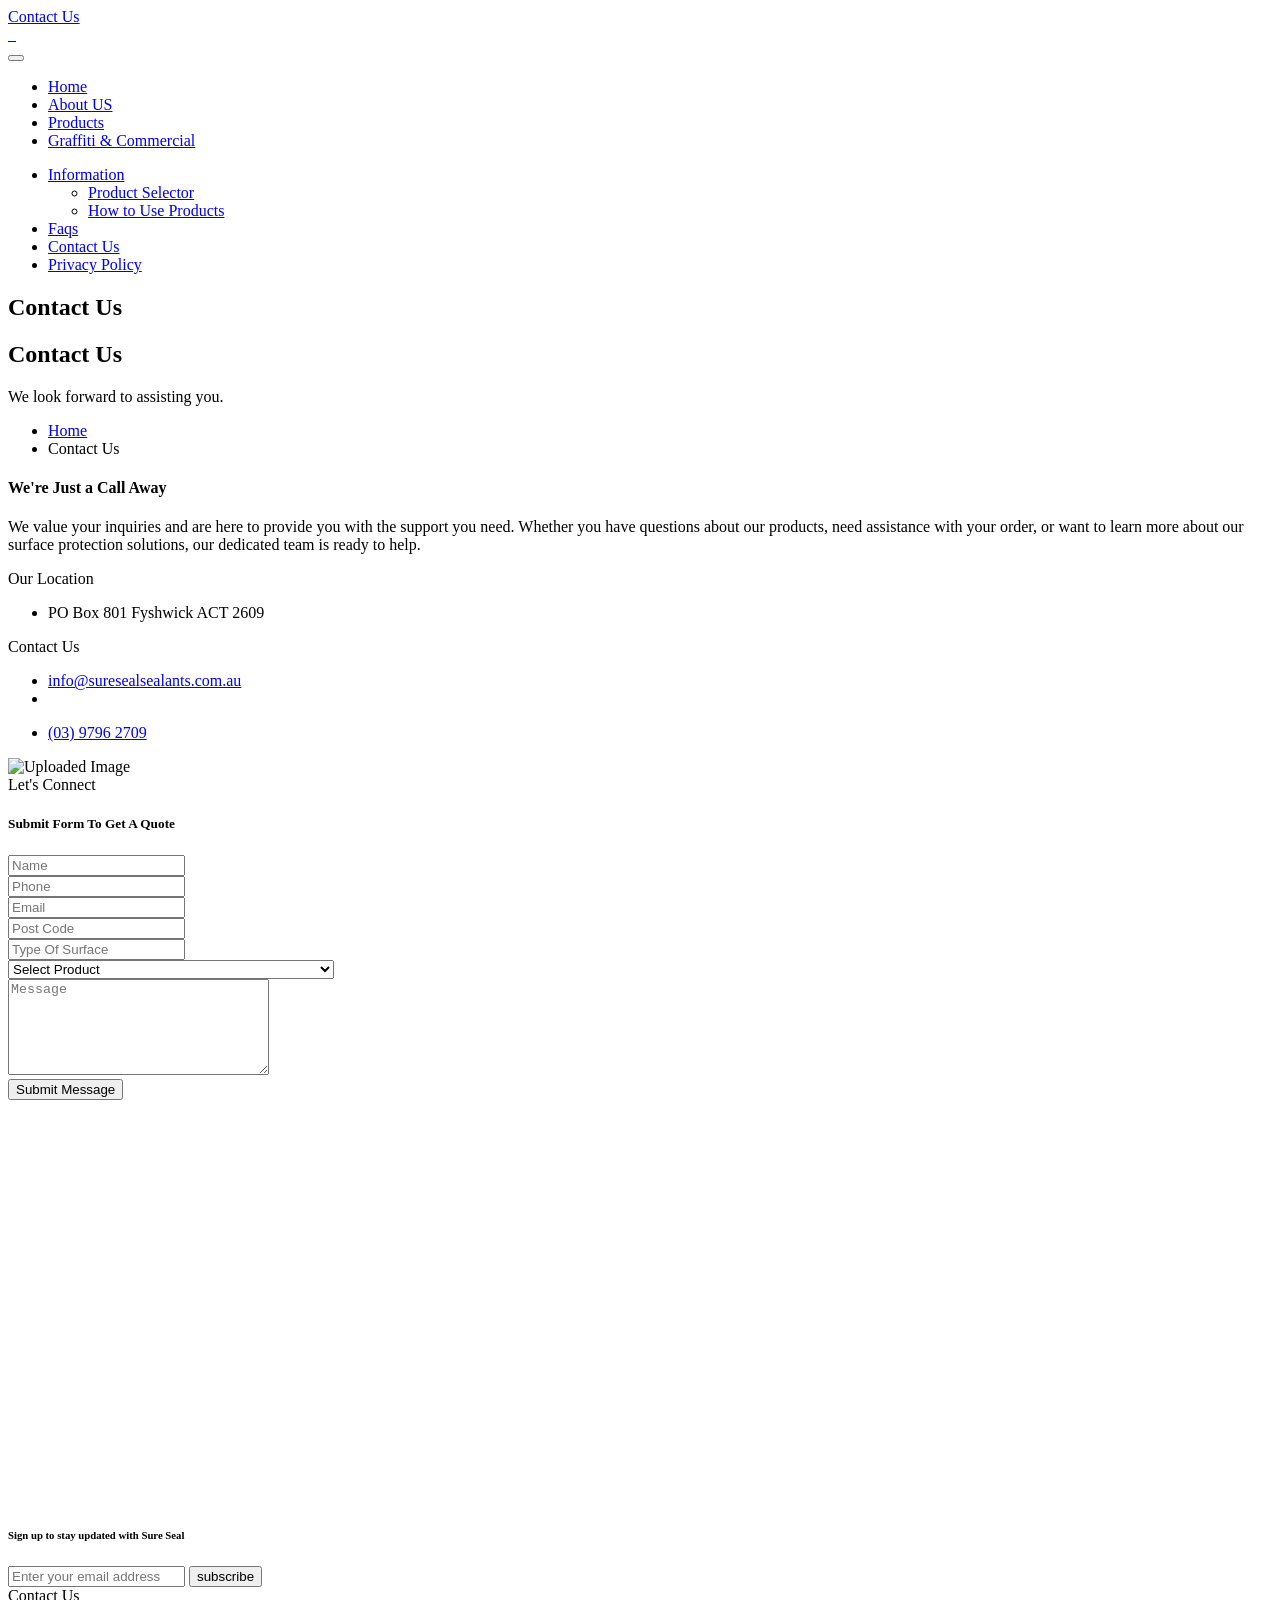
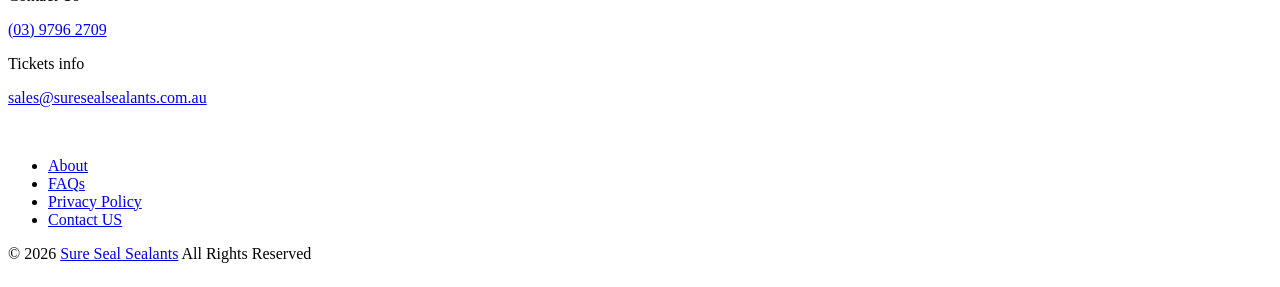
==== contact.html @ 25b6110b "Fix mobile responsiveness: add mobile-specific CSS and force visibility for animated elements" ====
<!DOCTYPE html>
<html class="no-js" lang="en">

<head>
    <!-- Google tag (gtag.js) --> 
 <script async src="https://www.googletagmanager.com/gtag/js?id=G-25EXJHK6M9"></script>
 <script> window.dataLayer = window.dataLayer || []; function gtag(){dataLayer.push(arguments);} gtag('js', new Date()); gtag('config', 'G-25EXJHK6M9'); </script>
 
    <title>Sure Seal Sealants | Sure Seal has been established in Australia since 2002, manufacturing a superior line of impregnators, sealers &amp; cleaners for the protection of many surfaces, as well as state-of-the-art anti-graffiti products.</title>
    <meta charset="utf-8">
    <meta http-equiv="X-UA-Compatible" content="IE=edge">
    <meta name="author" content="Sure Seal Sealants">
    <meta name="viewport" content="width=device-width,initial-scale=1.0,maximum-scale=1">
    <meta name="description" content="Sure Seal has been established in Australia since 2002, manufacturing a superior line of impregnators, sealers &amp; cleaners for the protection of many surfaces, as well as state-of-the-art anti-graffiti products.">
    <!-- favicon icon -->
    <link rel="shortcut icon" href="public/img/logo/favicon.png">
    <link rel="apple-touch-icon" href="public/img/logo/favicon.png">
    <link rel="apple-touch-icon" sizes="72x72" href="public/img/logo/favicon.png">
    <link rel="apple-touch-icon" sizes="114x114" href="public/img/logo/favicon.png">
    <!-- style sheets and font icons  -->
    <link rel="stylesheet" type="text/css" href="public/css/font-icons.min.css">
    <link rel="stylesheet" type="text/css" href="public/css/theme-vendors.min.css">
    <link rel="stylesheet" type="text/css" href="public/css/style.css">
    <link rel="stylesheet" type="text/css" href="public/css/responsive.css">
    <link rel="stylesheet" type="text/css" href="public/css/mobile-fixes.css">

</head>

<body data-mobile-nav-style="classic">


    <!-- start header -->
    <header class="header-with-topbar">
        <div class="top-bar navbar-light bg-black d-none d-md-block">
            <div class="container-lg nav-header-container">
                <div class="d-flex flex-wrap align-items-center justify-content-between">
                    <div class="col-12 col-md-3 header-social-icon d-none d-md-inline-block me-auto ps-lg-0 border-0">
                        <a href="https://www.facebook.com/" target="_blank"><i class="fa-brands fa-facebook-f"></i></a>
                        <a href="http://www.twitter.com" target="_blank"><i class="fa-brands fa-twitter"></i></a>
                        <a href="http://www.linkedin.com" target="_blank"><i class="fa-brands fa-linkedin-in"></i></a>
                        <a href="https://www.youtube.com/@suresealsealants1004" target="_blank"><i class="fa-brands fa-youtube"></i></a>
                    </div>

                    <div class="col-12 col-md-3 text-end d-none d-md-inline-block">
                                                 
                        <a href="tel:+0397962709" class="btn btn-fancy btn-large btn-fast-blue btn-round-edge no-margin-bottom button_menu"><i class="feather icon-feather-phone-call"></i> Contact Us</a>
                    </div>
                </div>
            </div>
        </div>
        <!-- start navigation -->
        <nav class="navbar navbar-expand-lg top-space navbar-light bg-white header-light fixed-top header-reverse-scroll menu-logo-center">
            <div class="container-fluid nav-header-container">
                <div class="col-6 px-lg-0 menu-logo">
                    <a class="navbar-brand" href="index.html">
                        <img src="public/img/logo/ss_sealnuts.png" class="default-logo" alt="">
                        <img src="public/img/logo/favicon.png" class="alt-logo" alt="">
                        <img src="public/img/logo/ss_sealnuts.png" class="mobile-logo" alt="">
                    </a>
                </div>
                <div class="col-auto col-lg-12 px-lg-0 menu-order">
                    <button class="navbar-toggler float-end" type="button" data-bs-toggle="collapse" data-bs-target="#navbarNav" aria-controls="navbarNav" aria-label="Toggle navigation">
                        <span class="navbar-toggler-line"></span>
                        <span class="navbar-toggler-line"></span>
                        <span class="navbar-toggler-line"></span>
                        <span class="navbar-toggler-line"></span>
                    </button>
                    <div class=" collapse navbar-collapse justify-content-between" id="navbarNav">
                        <ul class="navbar-nav alt-font navbar-left justify-content-end">
                            <li class="nav-item"><a href="index.html" class="nav-link text-uppercase">Home</a></li>
                            <li class="nav-item"><a href="about-us.html" class="nav-link text-uppercase">About US</a></li>
                            <li class="nav-item"><a href="products.html" class="nav-link text-uppercase">Products</a></li>
                            <li class="nav-item"><a href="graffiti-and-commercial.html" class="nav-link text-uppercase">Graffiti & Commercial</a></li>
                        </ul>
                        <ul class="navbar-nav alt-font navbar-right justify-content-start">
                            
                            <li class="nav-item dropdown simple-dropdown">
                                <a href="contact.html#" class="nav-link text-uppercase">Information</a>
                                <i class="fa fa-angle-down dropdown-toggle" data-bs-toggle="dropdown" aria-hidden="true"></i>
                                <ul class="dropdown-menu" role="menu">
                                    
                                    <li class="dropdown"><a href="product-selector.html">Product Selector</a></li>
                                    
                                    <li class="dropdown"><a href="how-do-i-use-the-product.html">How to Use Products</a></li>
                                    
                                </ul>
                            </li>
                            <li class="nav-item"><a href="faq.html" class="nav-link text-uppercase">Faqs</a></li>
                            <li class="nav-item"><a href="contact.html" class="nav-link text-uppercase">Contact Us</a></li>
                            <li class="nav-item"><a href="privacy-policy.html" class="nav-link text-uppercase">Privacy Policy</a></li>
                        </ul>
                    </div>
                </div>
            </div>
        </nav>
        <!-- end navigation -->
    </header>
    <!-- end header -->

<section class="parallax padding-40px-tb main_bread_cumb" data-parallax-background-ratio="0.5"
    style="background-image:url('public/img/banner.jpg');">
    <div class="opacity-extra-medium bg-extra-dark-gray"></div>
    <div class="container">
        <div class="row align-items-stretch justify-content-center small-screen">
            <div class="col-12 position-relative page-title-extra-small text-center d-flex align-items-center justify-content-center flex-column">
                <h2 class="text-white alt-font font-weight-600 w-55 md-w-65 sm-w-80 center-col xs-w-100 letter-spacing-minus-1px line-height-50 sm-line-height-45 xs-line-height-30 no-margin-bottom">Contact Us</h2>
            </div>
            <div class="down-section text-center">
                <a href="contact.html#about" class="section-link">
                    <i class="ti-arrow-down icon-extra-small text-white bg-transparent-black padding-15px-all xs-padding-10px-all border-radius-100"></i>
                </a>
            </div>
        </div>
    </div>
</section>

<section class="bg-light-gray padding-20px-tb sm-padding-30px-tb page-title-small">
    <div class="container">
        <div class="row align-items-center justify-content-center">
            <div class="col-xl-8 col-lg-6 text-center text-lg-start">
                <h1 class="alt-font text-extra-dark-gray font-weight-500 no-margin-bottom d-inline-block">Contact Us</h1>
                <span class="alt-font text-medium d-block d-md-inline-block sm-margin-5px-top">We look forward to assisting you.</span>
            </div>
            <div class="col-xl-4 col-lg-6 text-center text-lg-end breadcrumb justify-content-center justify-content-lg-end text-small alt-font md-margin-15px-top">
                <ul>
                    <li><a href="index.html">Home</a></li>
                    <li>Contact Us</li>
                </ul>
            </div>
        </div>
    </div>
</section>

<section id="ticket-packages">
    <div class="container">
                <div class="row align-items-center justify-content-between">
            <div class="col-12 col-lg-4 text-center text-lg-start md-margin-6-rem-bottom wow animate__fadeInRight"
                data-wow-delay="0.2s">
                <h4 class="alt-font font-weight-600 text-extra-dark-gray">We&#039;re Just a Call Away</h4>
                <p>We value your inquiries and are here to provide you with the support you need. Whether you have questions about our products, need assistance with your order, or want to learn more about our surface protection solutions, our dedicated team is ready to help.</p>
            </div>
            <div class="col-12 col-lg-7 ps-lg-0 md-padding-25px-left md-padding-35px-right sm-padding-15px-lr">

               
                    <div class="row row-cols-1 row-cols-md-2 align-items-center sm-no-margin-lr">
                        <div class="col pricing-table-style-02 text-center px-0 wow animate__fadeInRight" data-wow-delay="0.2s">
                            <!-- start pricing table -->
                            <div class="pricing-table pricing-popular bg-white box-shadow-medium border-radius-4px">
                                <!-- start pricing header -->
                                <div class="pricing-header bg-fast-blue padding-20px-tb">
                                    <div
                                        class="alt-font font-weight-600 text-medium text-white text-uppercase letter-spacing-1px">
                                    Our Location</div>
                                </div>
                                <div class="pricing-body padding-40px-tb">
                                    <div class="feature-box-icon">
                                        <i class="line-icon-Location-2 icon-medium text-fast-blue"></i>
                                    </div>
                                    <ul class="list-style-03">
                                        <li class="">
                                            <p class="w-75 m-auto"><a class="text-dark"> PO Box 801 Fyshwick ACT 2609 </a></p>
                                        </li>
                                    </ul>
                                </div>
                            </div>
                            <!-- end pricing table -->
                        </div>
                        <div class="col pricing-table-style-02 text-center px-0 sm-margin-30px-bottom xs-margin-15px-bottom wow animate__fadeIn" style="z-index: 100;"
                            data-wow-delay="0.4s">
                            <!-- start pricing table -->
                            <div class="pricing-table bg-white box-shadow-medium border-radius-4px">
                                <!-- start pricing header -->
                                <div class="pricing-header bg-yellow padding-20px-tb">
                                    <div
                                        class="alt-font font-weight-600 text-medium text-black text-uppercase letter-spacing-1px">
                                        Contact Us</div>
                                </div>
                                <div class="pricing-body padding-20px-tb">
                                    <div class="feature-box-icon">
                                        <i class="line-icon-Mail-Read icon-medium text-fast-blue"></i>
                                    </div>
                                    <ul class="list-style-03">
                                        <li><a href="contact.html#" class="text-dark">info@suresealsealants.com.au</a></li>
                                        <li>&nbsp;</li>
                                    </ul>
                                    <div class="feature-box-icon">
                                        <i class="line-icon-Phone-2 icon-medium text-fast-blue"></i>
                                    </div>
                                    <ul class="list-style-03">
                                        <li><a href="tel:(03)97962709" class="text-dark"><span>(03) 9796 2709</span></a></li>
                                    </ul>
                                </div>
                            </div>
                            <!-- end pricing table -->
                        </div>
                    </div>

            </div>
        </div>
            </div>
</section>


<section class="cover-background big-section contact_section xs-no-padding-tb xs-border-tb border-color-medium-gray wow animate__fadeIn bg_f7f7f7" id="contact-form">
    <div class="container xs-no-padding-lr">
        <div class="row justify-content-center justify-content-lg-end">
            <div class="col-lg-5">
                <img src="public/uploads/1745399709_co.png" alt="Uploaded Image">

            </div>
            <div class="col-lg-7">
                <div class="text-center bg-white box-shadow-large border-radius-6px padding-5-rem-tb padding-5-rem-lr sm-padding-5-rem-all xs-padding-3-half-rem-lr xs-padding-3-rem-tb xs-no-border-radius">
                    <span class="alt-font text-medium text-fast-blue text-uppercase font-weight-500 d-block margin-15px-bottom sm-margin-10px-bottom">Let&#039;s Connect</span>
                    <h5 class="alt-font text-dark-charcoal font-weight-700 text-uppercase letter-spacing-minus-1px margin-40px-bottom w-80 mx-auto xs-w-100">
                         Submit Form To Get A Quote</h5>
                    <!-- start contact form -->
                    <form onsubmit="handleContactSubmit(event)" class="margin-30px-bottom">
                        <div class="row">
                            <div class="col-lg-6">
                                <input class="medium-input border-radius-5px margin-25px-bottom required"
                                    type="text" name="name" placeholder="Name" />
                            </div>
                            <div class="col-lg-6">
                                <input class="medium-input border-radius-5px margin-25px-bottom required"
                                    type="text" name="phone" placeholder="Phone" />
                            </div>
                            <div class="col-lg-6">
                                <input class="medium-input border-radius-5px margin-25px-bottom required"
                                    type="email" name="email" placeholder="Email" />
                            </div>
                            <div class="col-lg-6">
                                <input class="medium-input border-radius-5px margin-25px-bottom required"
                                    type="text" name="code" placeholder="Post Code" />
                            </div>
                            <div class="col-lg-12">
                                <input class="medium-input border-radius-5px margin-25px-bottom required"
                                    type="text" name="surface" placeholder="Type Of Surface" />
                            </div>
                            <div class="col-lg-12">
                                <select name="product"
                                    class="medium-input border-radius-5px margin-25px-bottom required" id="">
                                    <option value="">Select Product</option>
                                    <option value="Grout and Tile Sealer Aerosol – Quick Drying">Grout and Tile Sealer
                                        Aerosol – Quick Drying</option>
                                    <option value="Grout, Tile and Stone Sealer – Quick Drying">Grout, Tile and Stone
                                        Sealer – Quick Drying</option>
                                    <option value="24/7 Plus Stone and Concrete Sealer">24/7 Plus Stone and Concrete
                                        Sealer</option>
                                    <option value="Premium Plus Stone Sealer">Grout and Tile Sealer Aerosol – Quick
                                        Drying</option>
                                    <option value="Grout, Tile and Stone Cleaner">Grout, Tile and Stone Cleaner
                                    </option>
                                    <option value="Eff-Plus Remover">Eff-Plus Remover</option>
                                    <option value="Consolidator Sealer">Consolidator Sealer</option>
                                    <option value="Grout, Tile and Stone Sealer Aerosol – Slow Drying">Grout, Tile and
                                        Stone Sealer Aerosol – Slow Drying</option>
                                    <option value="Grout, Tile and Stone Sealer – Slow Drying">Grout, Tile and Stone
                                        Sealer – Slow Drying</option>
                                    <option value="Ezy As 1.2.3 Water-Based Sealer">Ezy As 1.2.3 Water-Based Sealer
                                    </option>
                                    <option value="Sure Clean Porcelain Cleaner">Sure Clean Porcelain Cleaner</option>
                                    <option value="Rug and Carpet Protector Aerosol">Rug and Carpet Protector Aerosol
                                    </option>
                                    <option value="Timber Sealer">Timber Sealer</option>
                                </select>
                            </div>
                            <div class="col-lg-12">
                                <textarea name="message" id="" cols="30" rows="6" placeholder="Message"></textarea>
                            </div>
                            
                        
                        
                            <button
                                class="btn btn-fancy btn-large btn-fast-blue btn-round-edge w-100 no-margin-bottom"
                                type="submit" name="submit">Submit Message</button>
                        </div>
                        <div class="form-results border-radius-5px d-none"></div>
                    </form>
                </div>
            </div>
        </div>
    </div>
</section>

<section class="margin-3-rem-bottom">
    <div class="container">
        <div class="row">
            <iframe
                src="https://www.google.com/maps/embed?pb=!1m18!1m12!1m3!1d2995127.722687486!2d136.16940036690855!3d-29.33082843428352!2m3!1f0!2f0!3f0!3m2!1i1024!2i768!4f13.1!3m3!1m2!1s0x6ad63b192713e46d%3A0x42778bde294a08cf!2sSure%20Seal%20Sealants%20Australia%20Pty%20Ltd!5e0!3m2!1sen!2sin!4v1728555116082!5m2!1sen!2sin"
                width="100%" height="400" style="border:0;" allowfullscreen="" loading="lazy"
                referrerpolicy="no-referrer-when-downgrade"></iframe>
        </div>
    </div>
</section>

<!-- start section -->
<section class="overflow-visible newslette_footer bdr_top p-0" id="newsletter-form">
    <div class="container">
        <div class="row">
            <div class="col-12 overlap-section wow animate__flipInX" data-wow-delay="0.2s">
                <div class="bg-fast-blue border-radius-6px d-flex flex-column flex-lg-row align-items-center padding-40px-tb padding-4-rem-lr lg-padding-5-rem-lr xs-padding-2-rem-lr">
                    <h6 class="alt-font font-weight-500 text-white letter-spacing-minus-1px w-55 mb-lg-0 lg-w-50 md-w-100 text-center text-lg-start md-margin-30px-bottom xs-margin-20px-bottom">Sign up to stay updated with Sure Seal</h6>
                    <div class="newsletter-email position-relative w-55 lg-w-50 md-w-100">
                        <form action="https://suresealsealants.com.au/newsletters" method="post">
                            <input type="hidden" name="_token" value="dItDgNYUYt75Jnkw65iypUpK7hBC3iSL0mjkIxeo" autocomplete="off">                            <input class="border-radius-5px large-input border-0 box-shadow-extra-large bg-white m-0 required" name="email" placeholder="Enter your email address" type="email">
                            <!--<input type="hidden" name="redirect" value="">-->
                            
                            
                        
                            <button type="submit" class="btn btn-medium line-height-18px margin-10px-right border-left border-width-1px border-color-black-transparent xs-no-margin-right"><i class="far fa-envelope text-extra-dark-gray icon-very-small left-icon xs-no-margin-right"></i><span class="d-none d-sm-inline-block">subscribe</span></button>
                            <div class="form-results border-radius-5px position-absolute d-none"></div>
                        </form>
                    </div>
                </div>
            </div>
        </div>
    </div>
</section>
<!-- end section -->

<!-- start section -->
<section class="padding-5-half-rem-top footer_padding_contact">
    <div class="container">
        <div class="row row-cols-1 row-cols-lg-2 row-cols-sm-2">
            <!-- start feature box item -->
            <!--<div class="col text-center md-margin-40px-bottom last-paragraph-no-margin wow animate__fadeIn" data-wow-delay="0.1s">-->
            <!--    <i class="feather icon-feather-map-pin icon-small text-fast-blue margin-25px-bottom sm-margin-10px-bottom d-block"></i>-->
            <!--    <div class="text-extra-dark-gray text-uppercase text-medium font-weight-600 alt-font letter-spacing-1px margin-10px-bottom">Our Location</div>-->
            <!--    <p class="w-70 lg-w-100 md-w-60 sm-w-75 sm-margin-10px-bottom mx-auto">18 Barrier St. Fyshwick ACT2609, Australia</p>-->
            <!--</div>-->
            <!-- end feature box item -->
            <!-- start feature box item -->
            <div class="col text-center md-margin-40px-bottom last-paragraph-no-margin wow animate__fadeIn" data-wow-delay="0.2s">
                <i class="feather icon-feather-phone-call icon-small text-fast-blue margin-25px-bottom sm-margin-10px-bottom d-block"></i>
                <div class="text-extra-dark-gray text-uppercase text-medium font-weight-600 alt-font letter-spacing-1px margin-10px-bottom">Contact Us</div>
                <p class="w-70 lg-w-100 mb-2 sm-margin-10px-bottom mx-auto"><a href="tel:(03)97962709">(03) 9796 2709</a></p>
            </div>
            <!-- end feature box item -->
            <!-- start feature box item -->
            <div class="col text-center xs-margin-40px-bottom last-paragraph-no-margin wow animate__fadeIn" data-wow-delay="0.3s">
                <i class="feather icon-feather-mail icon-small text-fast-blue margin-25px-bottom sm-margin-10px-bottom d-block"></i>
                <div class="text-extra-dark-gray text-uppercase text-medium font-weight-600 alt-font letter-spacing-1px margin-10px-bottom">Tickets info</div>
                <p class="w-70 lg-w-100 sm-margin-10px-bottom mx-auto"><a href="mailto:sales@suresealsealants.com.au" class="text-fast-blue-hover">sales@suresealsealants.com.au</a></p>
            </div>
            <!-- end feature box item -->

        </div>
    </div>
</section>
<!-- end section -->
<!-- start section -->
<section class="overflow-visible position-relative py-0 wow animate__zoomIn">
    <a href="contact.html#"><img class="absolute-middle-center md-w-150px sm-w-100px" src="public/img/footer_logo.png" alt=""></a>
</section>
<!-- end section -->
<!-- start footer -->
<footer class="footer-restaurant footer-light padding-20px-tb border-top border-color-black-transparent md-padding-80px-top">
    <div class="container">
        <div class="row row-cols-1 row-cols-md-2 align-items-center">
            <div class="col sm-margin-15px-bottom">
                <ul class="alt-font footer-horizontal-link d-flex flex-column flex-sm-row justify-content-center justify-content-md-start text-center text-uppercase text-small">
                    <li><a href="about-us.html">About</a></li>
                    <li><a href="faq.html">FAQs</a></li>
                    <li><a href="privacy-policy.html">Privacy Policy</a></li>
                    <li><a href="contact.html">Contact US</a></li>
                </ul>
            </div>
            <div class="col text-center text-md-end last-paragraph-no-margin">
                <p class="alt-font mb-2 text-small text-uppercase">© 2026 <a href="index.html" target="_blank" class="text-decoration-line-bottom text-extra-dark-gray text-uppercase font-weight-600">Sure Seal Sealants</a> All Rights Reserved</p>
            </div>
        </div>
    </div>
</footer>
<!-- end footer -->

<!-- start scroll to top -->
<a class="scroll-top-arrow" href="javascript:void(0);"><i class="feather icon-feather-arrow-up"></i></a>
<!-- end scroll to top -->
<!-- javascript -->
<script type="text/javascript" src="public/js/jquery.min.js"></script>
<script type="text/javascript" src="public/js/theme-vendors.min.js"></script>
<script type="text/javascript" src="public/js/main.js"></script>

<script>
function handleContactSubmit(event) {
    event.preventDefault();
    const form = event.target;
    // Extract values
    const name = form.elements['name'].value;
    const phone = form.elements['phone'].value;
    const email = form.elements['email'].value;
    const code = form.elements['code'].value;
    const surface = form.elements['surface'].value;
    const product = form.elements['product'].value;
    const message = form.elements['message'].value;

    const subject = `New Inquiry from ${name}`;
    const body = `Inquiry Details:
----------------
Name: ${name}
Phone: ${phone}
Email: ${email}
Post Code: ${code}
Type Of Surface: ${surface}
Selected Product: ${product}

Message:
${message}`;

    const mailtoUrl = `mailto:sales@suresealsealants.com.au?subject=${encodeURIComponent(subject)}&body=${encodeURIComponent(body)}`;
    window.location.href = mailtoUrl;
}
</script>




</body>

</html>
---- public/css/mobile-fixes.css ----
/* Mobile Fixes for Sure Seal Website */

/* Prevent horizontal scroll */
html, body {
    overflow-x: hidden !important;
    width: 100% !important;
    position: relative !important;
}

/* Force visibility of WOW.js elements if they fail to animate on mobile */
@media (max-width: 767px) {
    .wow {
        visibility: visible !important;
        opacity: 1 !important;
        animation-name: none !important;
        transition: none !important;
    }
    
    /* Revolution Slider visibility fixes */
    .rev_slider_wrapper, 
    .rev_slider, 
    .tp-revslider-mainul, 
    .tp-revslider-slidesli {
        visibility: visible !important;
        opacity: 1 !important;
        display: block !important;
    }

    /* Ensure the hero section doesn't collapse */
    .small-screen {
        min-height: 350px !important;
    }

    /* Scaling down large headers */
    h1, .text-extra-large { font-size: 32px !important; line-height: 38px !important; }
    h2 { font-size: 28px !important; line-height: 34px !important; }
    h3 { font-size: 24px !important; line-height: 30px !important; }
    h4 { font-size: 22px !important; line-height: 28px !important; }
    h5 { font-size: 20px !important; line-height: 26px !important; }
    
    .line-height-50 { line-height: 35px !important; }
    .line-height-45 { line-height: 30px !important; }

    /* Fix image overlap or disappearing content */
    img {
        max-width: 100%;
        height: auto;
    }

    /* Add safety padding to the edges */
    section, .container, .container-fluid {
        padding-left: 20px !important;
        padding-right: 20px !important;
    }

    /* Fix footer overlapping */
    footer {
        padding-top: 40px !important;
        padding-bottom: 20px !important;
    }
}
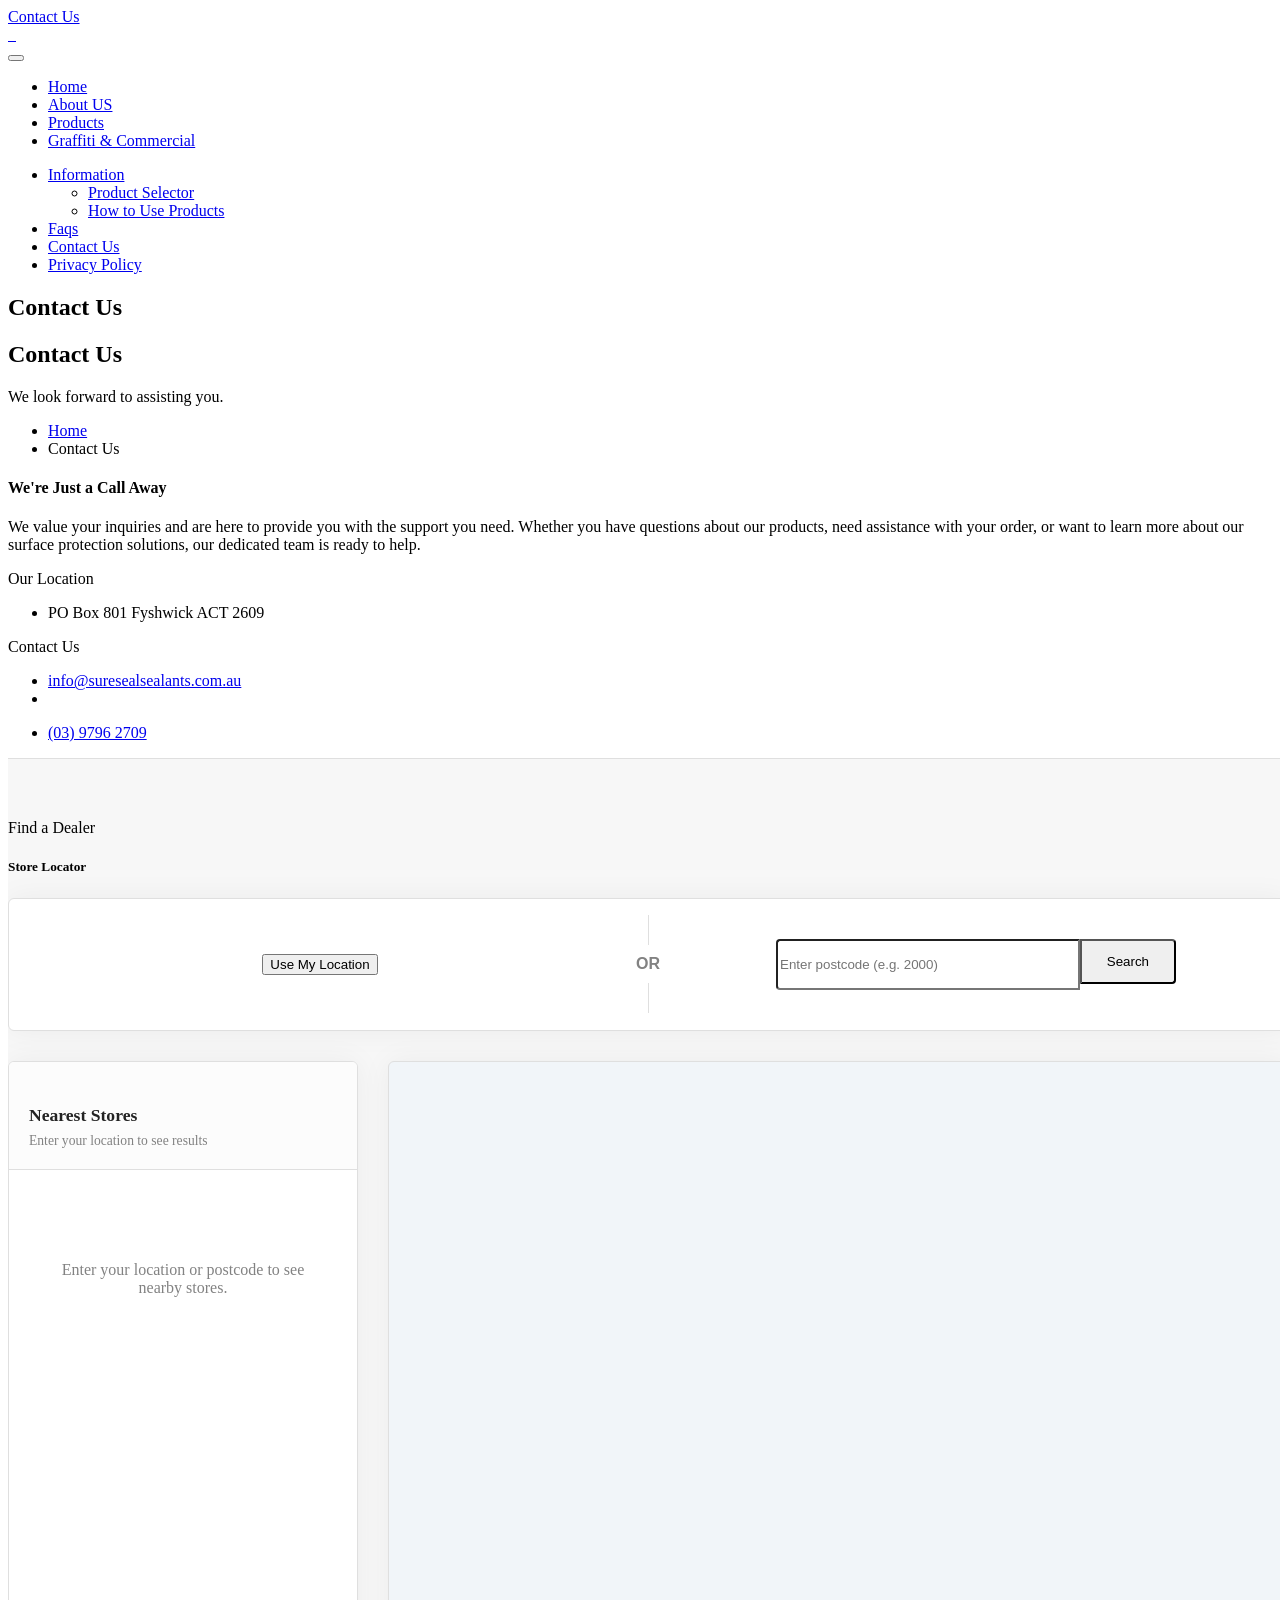
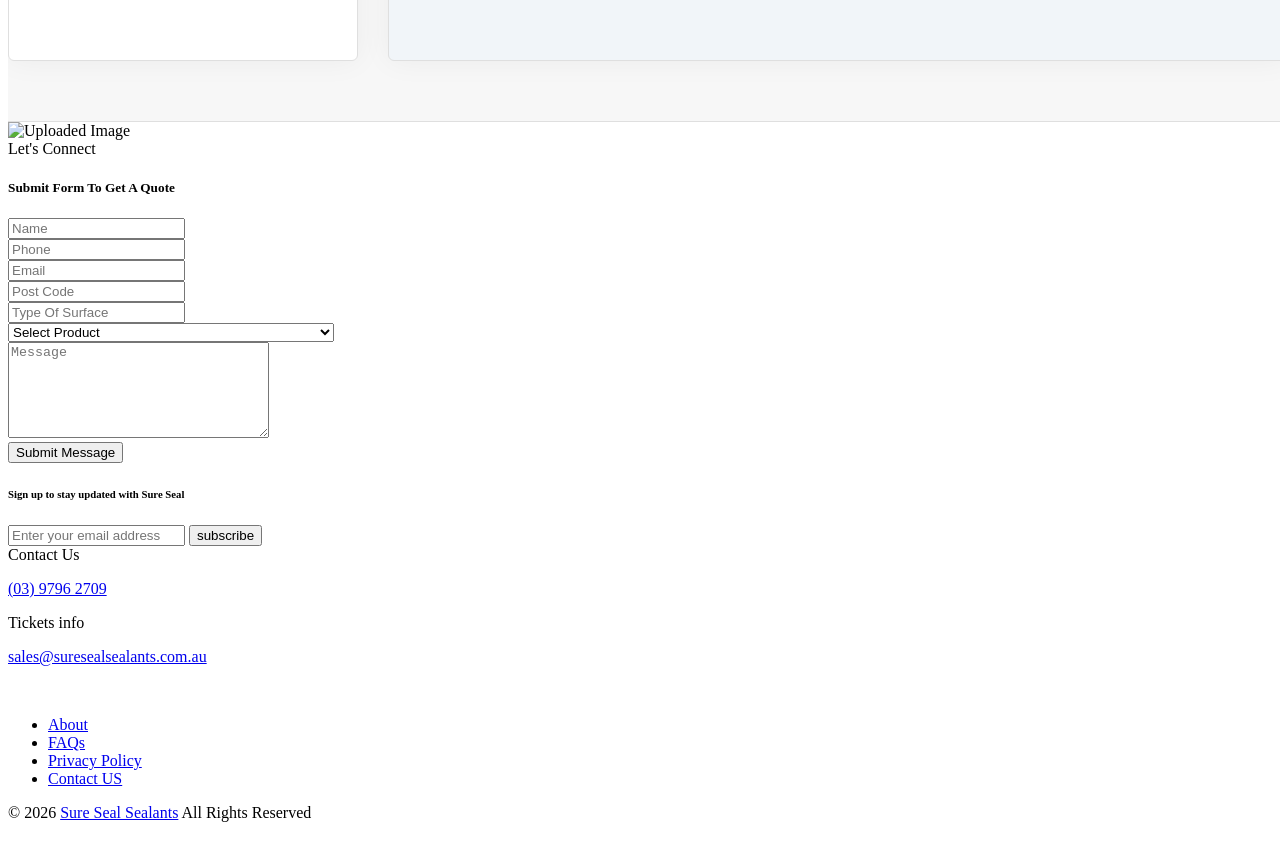
==== commit 5ea3561b: "feat: integrate store locator into contact page" ====
--- a/contact.html
+++ b/contact.html
@@ -23,6 +23,11 @@
     <link rel="stylesheet" type="text/css" href="public/css/style.css">
     <link rel="stylesheet" type="text/css" href="public/css/responsive.css">
     <link rel="stylesheet" type="text/css" href="public/css/mobile-fixes.css">
+    
+    <!-- Store Locator Dependencies -->
+    <link rel="stylesheet" href="https://unpkg.com/leaflet@1.9.4/dist/leaflet.css" />
+    <link rel="stylesheet" href="https://unpkg.com/leaflet-routing-machine@latest/dist/leaflet-routing-machine.css" />
+    <link rel="stylesheet" type="text/css" href="public/css/store-locator.css">
 
 </head>
 
@@ -201,6 +206,57 @@
 </section>
 
 
+
+<section id="store-locator" class="store-locator-container">
+    <div class="container">
+        <div class="row justify-content-center margin-50px-bottom">
+            <div class="col-12 col-lg-7 text-center">
+                <span class="alt-font text-medium text-fast-blue text-uppercase font-weight-500 d-block margin-10px-bottom">Find a Dealer</span>
+                <h5 class="alt-font text-extra-dark-gray font-weight-700 text-uppercase letter-spacing-minus-1px no-margin-bottom">Store Locator</h5>
+            </div>
+        </div>
+
+        <div class="store-locator-search-box">
+            <div class="store-locator-method">
+                <button id="store-locator-use-location" class="btn btn-fancy btn-medium btn-fast-blue btn-round-edge no-margin-bottom">
+                    <i class="feather icon-feather-map-pin"></i> Use My Location
+                </button>
+            </div>
+
+            <div class="store-locator-divider">
+                <span>OR</span>
+            </div>
+
+            <div class="store-locator-method">
+                <div class="store-locator-input-group">
+                    <input type="text" id="store-locator-postcode-input" placeholder="Enter postcode (e.g. 2000)" aria-label="Enter postcode">
+                    <button id="store-locator-search-btn" class="btn btn-fancy btn-medium btn-dark-gray btn-round-edge no-margin-bottom">Search</button>
+                </div>
+            </div>
+        </div>
+
+        <div id="store-locator-status" class="store-locator-status hidden"></div>
+
+        <div class="store-locator-grid">
+            <div class="store-locator-results-panel">
+                <div class="store-locator-results-header">
+                    <h4 class="alt-font">Nearest Stores</h4>
+                    <span id="store-locator-results-count">Enter your location to see results</span>
+                </div>
+                <div id="store-locator-results-list" class="store-locator-results-list">
+                    <div class="store-locator-empty">
+                        <p>Enter your location or postcode to see nearby stores.</p>
+                    </div>
+                </div>
+            </div>
+
+            <div class="store-locator-map-panel">
+                <div id="store-locator-map"></div>
+            </div>
+        </div>
+    </div>
+</section>
+
 <section class="cover-background big-section contact_section xs-no-padding-tb xs-border-tb border-color-medium-gray wow animate__fadeIn bg_f7f7f7" id="contact-form">
     <div class="container xs-no-padding-lr">
         <div class="row justify-content-center justify-content-lg-end">
@@ -282,16 +338,6 @@
     </div>
 </section>
 
-<section class="margin-3-rem-bottom">
-    <div class="container">
-        <div class="row">
-            <iframe
-                src="https://www.google.com/maps/embed?pb=!1m18!1m12!1m3!1d2995127.722687486!2d136.16940036690855!3d-29.33082843428352!2m3!1f0!2f0!3f0!3m2!1i1024!2i768!4f13.1!3m3!1m2!1s0x6ad63b192713e46d%3A0x42778bde294a08cf!2sSure%20Seal%20Sealants%20Australia%20Pty%20Ltd!5e0!3m2!1sen!2sin!4v1728555116082!5m2!1sen!2sin"
-                width="100%" height="400" style="border:0;" allowfullscreen="" loading="lazy"
-                referrerpolicy="no-referrer-when-downgrade"></iframe>
-        </div>
-    </div>
-</section>
 
 <!-- start section -->
 <section class="overflow-visible newslette_footer bdr_top p-0" id="newsletter-form">
@@ -381,6 +427,12 @@
 <script type="text/javascript" src="public/js/theme-vendors.min.js"></script>
 <script type="text/javascript" src="public/js/main.js"></script>
 
+<!-- Store Locator JS -->
+<script src="https://cdnjs.cloudflare.com/ajax/libs/PapaParse/5.4.1/papaparse.min.js"></script>
+<script src="https://unpkg.com/leaflet@1.9.4/dist/leaflet.js"></script>
+<script src="https://unpkg.com/leaflet-routing-machine@latest/dist/leaflet-routing-machine.js"></script>
+<script src="public/js/store-locator.js"></script>
+
 <script>
 function handleContactSubmit(event) {
     event.preventDefault();
--- a/public/css/store-locator.css
+++ b/public/css/store-locator.css
@@ -0,0 +1,246 @@
+/* Store Locator Integration Styles */
+
+.store-locator-container {
+    padding: 60px 0;
+    background-color: #f7f7f7;
+    border-top: 1px solid #dfdfdf;
+    border-bottom: 1px solid #dfdfdf;
+}
+
+.store-locator-search-box {
+    background: #ffffff;
+    padding: 40px;
+    border-radius: 6px;
+    box-shadow: 0 0 30px rgba(0, 0, 0, 0.05);
+    display: flex;
+    align-items: center;
+    justify-content: center;
+    gap: 30px;
+    margin-bottom: 30px;
+    border: 1px solid #dfdfdf;
+}
+
+.store-locator-method {
+    flex: 1;
+    display: flex;
+    justify-content: center;
+}
+
+.store-locator-divider {
+    position: relative;
+    color: #828282;
+    font-weight: 600;
+    padding: 0 15px;
+    font-family: 'Poppins', sans-serif;
+}
+
+.store-locator-divider::before, 
+.store-locator-divider::after {
+    content: '';
+    position: absolute;
+    left: 50%;
+    width: 1px;
+    height: 30px;
+    background: #dfdfdf;
+}
+
+.store-locator-divider::before { top: -40px; }
+.store-locator-divider::after { bottom: -40px; }
+
+.store-locator-input-group {
+    display: flex;
+    width: 100%;
+    max-width: 400px;
+}
+
+.store-locator-input-group input {
+    flex: 1;
+    margin-bottom: 0;
+    border-radius: 4px 0 0 4px;
+    height: 45px;
+}
+
+.store-locator-input-group .btn {
+    border-radius: 0 4px 4px 0;
+    margin-bottom: 0;
+    height: 45px;
+    padding: 0 25px;
+}
+
+.store-locator-status {
+    text-align: center;
+    padding: 12px;
+    margin-bottom: 30px;
+    border-radius: 4px;
+    font-weight: 500;
+    font-family: 'Roboto', sans-serif;
+    transition: all 0.3s ease;
+}
+
+.store-locator-status.error { background: #fee2e2; color: #b91c1c; }
+.store-locator-status.info { background: #e0f2fe; color: #006eb7; }
+.store-locator-status.success { background: #ecfdf5; color: #047857; }
+.store-locator-status.hidden { display: none; }
+
+.store-locator-grid {
+    display: grid;
+    grid-template-columns: 350px 1fr;
+    gap: 30px;
+    height: 600px;
+}
+
+.store-locator-results-panel {
+    background: #ffffff;
+    border-radius: 6px;
+    box-shadow: 0 0 30px rgba(0, 0, 0, 0.05);
+    display: flex;
+    flex-direction: column;
+    overflow: hidden;
+    border: 1px solid #dfdfdf;
+}
+
+.store-locator-results-header {
+    padding: 20px;
+    border-bottom: 1px solid #dfdfdf;
+    background: #fcfcfc;
+}
+
+.store-locator-results-header h4 {
+    font-size: 1.1rem;
+    margin-bottom: 5px;
+    color: #232323;
+}
+
+.store-locator-results-header span {
+    font-size: 0.85rem;
+    color: #828282;
+}
+
+.store-locator-results-list {
+    flex: 1;
+    overflow-y: auto;
+    padding: 15px;
+}
+
+.store-locator-card {
+    padding: 20px;
+    border-radius: 4px;
+    border: 1px solid #dfdfdf;
+    margin-bottom: 15px;
+    background: #ffffff;
+    transition: all 0.3s ease;
+    cursor: pointer;
+    position: relative;
+}
+
+.store-locator-card:hover {
+    border-color: #006eb7;
+    transform: translateX(5px);
+}
+
+.store-locator-card.active {
+    border-color: #006eb7;
+    background: #f0f7fb;
+    box-shadow: 0 0 0 1px #006eb7;
+}
+
+.store-locator-card h4 {
+    font-size: 1rem;
+    margin-bottom: 8px;
+    color: #232323;
+    font-weight: 600;
+}
+
+.store-locator-card p {
+    font-size: 0.85rem;
+    color: #828282;
+    margin-bottom: 0;
+    display: flex;
+    align-items: center;
+    gap: 8px;
+}
+
+.store-locator-distance {
+    position: absolute;
+    top: 20px;
+    right: 20px;
+    background: #f1f5f9;
+    padding: 2px 10px;
+    border-radius: 20px;
+    font-size: 0.75rem;
+    font-weight: 700;
+    color: #006eb7;
+}
+
+.store-locator-card-footer {
+    margin-top: 12px;
+    padding-top: 8px;
+    border-top: 1px dashed #dfdfdf;
+    font-size: 0.75rem;
+    color: #006eb7;
+    font-weight: 600;
+}
+
+.store-locator-map-panel {
+    border-radius: 6px;
+    overflow: hidden;
+    box-shadow: 0 0 30px rgba(0, 0, 0, 0.05);
+    border: 1px solid #dfdfdf;
+    background: #f1f5f9;
+}
+
+#store-locator-map {
+    height: 100%;
+    width: 100%;
+    z-index: 1;
+}
+
+.store-locator-empty {
+    text-align: center;
+    padding: 60px 20px;
+    color: #828282;
+}
+
+/* Routing Panel Overrides */
+.leaflet-routing-container {
+    background: white !important;
+    border: 1px solid #dfdfdf !important;
+    box-shadow: 0 0 20px rgba(0,0,0,0.1) !important;
+    border-radius: 4px !important;
+    max-height: 200px;
+    overflow-y: auto;
+    width: 280px !important;
+    font-family: 'Roboto', sans-serif !important;
+    font-size: 13px !important;
+}
+
+@media (max-width: 991px) {
+    .store-locator-search-box {
+        flex-direction: column;
+        gap: 20px;
+        padding: 25px;
+    }
+
+    .store-locator-divider::before, 
+    .store-locator-divider::after {
+        width: 40px;
+        height: 1px;
+        left: auto;
+    }
+    .store-locator-divider::before { left: -50px; top: 12px; }
+    .store-locator-divider::after { right: -50px; bottom: 12px; }
+
+    .store-locator-grid {
+        grid-template-columns: 1fr;
+        height: auto;
+    }
+
+    .store-locator-map-panel {
+        order: -1;
+        height: 350px;
+    }
+
+    .store-locator-results-list {
+        max-height: 400px;
+    }
+}
